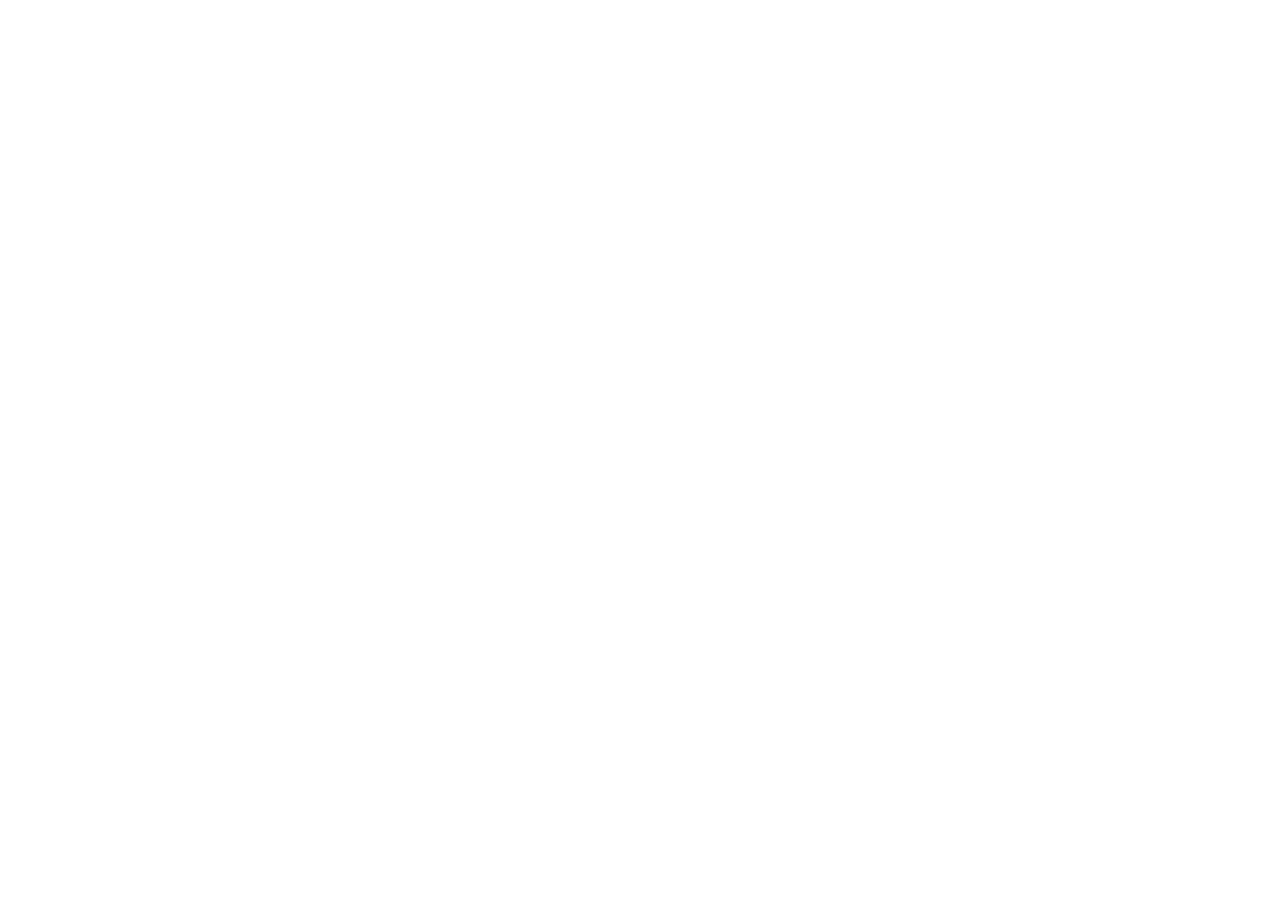
==== src/index.html @ 0e3fb975 "Initial commit" ====
<!DOCTYPE html>
<html lang="en">
  <head>
    <meta charset="UTF-8" />
    <link rel="icon" type="image/svg+xml" href="/favicon.svg" />
    <meta name="viewport" content="width=device-width, initial-scale=1.0" />
    <title>Vanilla App Template</title>
    <link rel="stylesheet" href="./css/styles.css" />
  </head>
  <body>
    <load src="./partials/header.html" icon-path="img/sprite.svg#logo" />

    <main>
      <!-- Loads the specified .html file -->
      <load src="./partials/vite-promo.html" />
      <load src="./partials/badges.html" />
    </main>

    <load src="./partials/footer.html" />

    <script type="module" src="./main.js"></script>
  </body>
</html>
---- src/css/styles.css ----
/**
  |============================
  | include css partials with
  | default @import url()
  |============================
*/
/* Common styles */
@import url('./reset.css');
@import url('./base.css');
@import url('./container.css');
@import url('./animations.css');

/* Sections style */
@import url('./header.css');
@import url('./vite-promo.css');
@import url('./badges.css');
@import url('./back-link.css');
@import url('./footer.css');
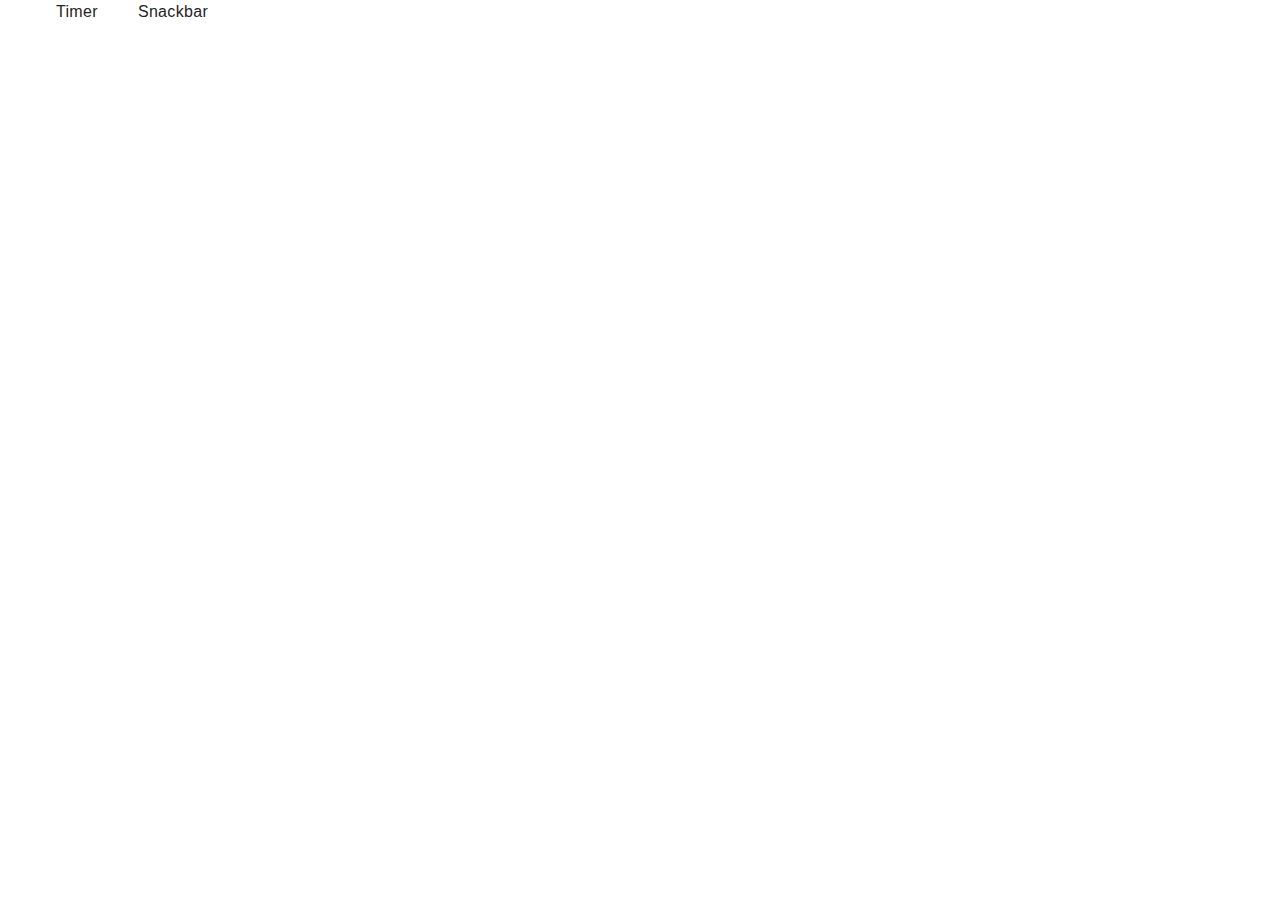
==== commit 67f73673: "finished hw" ====
--- a/src/index.html
+++ b/src/index.html
@@ -4,20 +4,28 @@
     <meta charset="UTF-8" />
     <link rel="icon" type="image/svg+xml" href="/favicon.svg" />
     <meta name="viewport" content="width=device-width, initial-scale=1.0" />
-    <title>Vanilla App Template</title>
+    <title>JS hw10</title>
     <link rel="stylesheet" href="./css/styles.css" />
   </head>
   <body>
-    <load src="./partials/header.html" icon-path="img/sprite.svg#logo" />
-
-    <main>
-      <!-- Loads the specified .html file -->
-      <load src="./partials/vite-promo.html" />
-      <load src="./partials/badges.html" />
-    </main>
-
-    <load src="./partials/footer.html" />
-
-    <script type="module" src="./main.js"></script>
+    <header>
+      <div class="container">
+        <nav class="nav">
+          <ul class="nav-list">
+            <li class="nav-item">
+              <a class="nav-link {=$highlight-act}" href="./1-timer.html"
+                >Timer</a
+              >
+            </li>
+            <li class="nav-item">
+              <a class="nav-link {=$highlight-curr}" href="./2-snackbar.html"
+                >Snackbar</a
+              >
+            </li>
+          </ul>
+        </nav>
+      </div>
+    </header>
+    <main></main>
   </body>
 </html>
--- a/src/css/styles.css
+++ b/src/css/styles.css
@@ -16,3 +16,247 @@
 @import url('./badges.css');
 @import url('./back-link.css');
 @import url('./footer.css');
+@import 'flatpickr/dist/flatpickr.min.css';
+@import 'izitoast/dist/css/iziToast.min.css';
+* {
+  font-family: 'Montserrat', sans-serif;
+  box-sizing: border-box;
+}
+.input-wrapper {
+  display: flex;
+  justify-content: center;
+  margin-bottom: 32px;
+}
+.datetime-picker {
+  border: 1px solid #808080;
+  border-radius: 4px;
+  width: 280px;
+  height: 40px;
+  font-family: 'Montserrat', sans-serif;
+  font-size: 16px;
+  letter-spacing: 0.04em;
+  color: #2e2f42;
+  background: #fff;
+  padding: 8px 16px;
+  margin-right: 8px;
+}
+#datetime-picker:hover {
+  border: 1px solid #000;
+}
+#datetime-picker:active,
+#datetime-picker:focus {
+  border: 1px solid #4e75ff;
+  outline: transparent;
+}
+.disable-input {
+  border-color: #808080;
+  background: #fafafa;
+  color: #808080;
+}
+.btn {
+  font-family: 'Montserrat', sans-serif;
+  font-size: 16px;
+  letter-spacing: 0.04em;
+  border-radius: 8px;
+  border: none;
+  padding: 8px 16px;
+  width: 75px;
+  height: 40px;
+  background-color: #cfcfcf;
+  color: #989898;
+}
+
+.enabled {
+  background-color: #cfcfcf;
+  color: #989898;
+  background-color: #4e75ff;
+  color: #fff;
+}
+.enabled:hover {
+  background-color: #6c8cff;
+}
+.timer {
+  display: flex;
+  gap: 24px;
+  width: 346px;
+  height: 72px;
+  align-items: center;
+  justify-content: space-between;
+  margin: auto;
+}
+.value {
+  font-family: 'Montserrat', sans-serif;
+  font-size: 40px;
+  line-height: 1.2;
+  letter-spacing: 0.04em;
+  color: #2e2f42;
+}
+.label {
+  font-family: 'Montserrat', sans-serif;
+  font-weight: 400;
+  font-size: 16px;
+  line-height: 1.5;
+  color: #2e2f42;
+}
+.field {
+  display: flex;
+  flex-direction: column;
+}
+.flatpickr-calendar {
+  background: #f5f5f5;
+  max-width: 280px;
+  padding: 16px;
+}
+span.flatpickr-weekdays {
+  display: flex;
+  justify-content: start;
+  font-size: 16px !important;
+  max-width: 26px !important;
+  padding: 0;
+}
+.flatpickr-weekdaycontainer {
+  max-width: 280px;
+}
+div.flatpickr-days {
+  max-width: 248px !important;
+}
+.flatpickr-innerContainer {
+  max-width: 248px;
+}
+.flatpickr-rContainer {
+  max-width: 248px;
+}
+div.dayContainer {
+  display: flex;
+
+  font-size: 16px;
+  line-height: 1.5;
+  letter-spacing: 0.04em;
+  color: #666;
+  max-width: 248px !important;
+  min-width: 248px !important;
+}
+.flatpickr-time {
+  border-top: 1px solid #c1c1c1 !important;
+}
+input.numInput {
+  font-weight: 600 !important ;
+  font-size: 16px;
+  text-align: center;
+  color: #333;
+}
+.flatpickr-day.today {
+  border-color: #4e75ff;
+  /* border: #4e75ff, solid 1px; */
+}
+.flatpickr-day:hover {
+  background-color: #c1c1c1;
+  border: none;
+}
+.flatpickr-day.selected {
+  background-color: #4e75ff;
+  border: none;
+}
+.flatpickr-months {
+  display: flex;
+  align-items: baseline;
+}
+.flatpickr-month {
+  display: flex;
+  align-items: center;
+}
+div.flatpickr-current-month {
+  font-family: 'Montserrat', sans-serif !important;
+  font-weight: 600 !important;
+  font-size: 16px !important;
+  text-align: center;
+  color: #333;
+  display: flex;
+  align-items: baseline;
+  padding: 0;
+}
+.flatpickr-current-month .flatpickr-monthDropdown-months {
+  font-family: 'Montserrat', sans-serif;
+  font-weight: 600 !important;
+  font-size: 16px !important;
+  text-align: center;
+  color: #333;
+  display: flex;
+  justify-content: center;
+  align-items: center;
+  padding: 0;
+}
+span.flatpickr-prev-month {
+  padding: 0;
+  margin-top: 6px;
+}
+span.flatpickr-next-month {
+  padding: 0;
+  margin-top: 6px;
+}
+input[name='delay'] {
+  border: 1px solid #808080;
+  border-radius: 4px;
+  width: 360px;
+  height: 40px;
+  padding: 8px 16px;
+}
+input[name='delay']:hover {
+  border-color: #000;
+}
+input[name='delay']:active,
+input[name='delay']:focus {
+  border-color: #4e75ff;
+  outline: transparent;
+}
+.fieldset {
+  border-radius: 4px;
+  border: 1px solid #808080;
+  width: 360px;
+  height: 64px;
+  display: flex;
+  align-items: center;
+  justify-content: center;
+  flex-direction: row;
+  gap: 48px;
+  margin-bottom: 24px;
+}
+.fieldset:hover {
+  border-color: #000;
+}
+
+.form {
+  display: flex;
+  flex-direction: column;
+  align-items: center;
+  text-align: left;
+  letter-spacing: 0.04em;
+  color: #2e2f42;
+}
+.form :first-child {
+  display: flex;
+  flex-direction: column;
+}
+fieldset label {
+  display: flex;
+  letter-spacing: normal;
+}
+fieldset input {
+  width: 20px;
+  margin-right: 14px;
+}
+button[type='submit'] {
+  border-radius: 8px;
+  padding: 8px 16px;
+  width: 360px;
+  height: 40px;
+  background: #4e75ff;
+  font-size: 16px;
+  line-height: 1.5;
+  letter-spacing: 0.04em;
+  color: #fff;
+  border: none;
+}
+.fieldset-border {
+  border-color: #000;
+}
